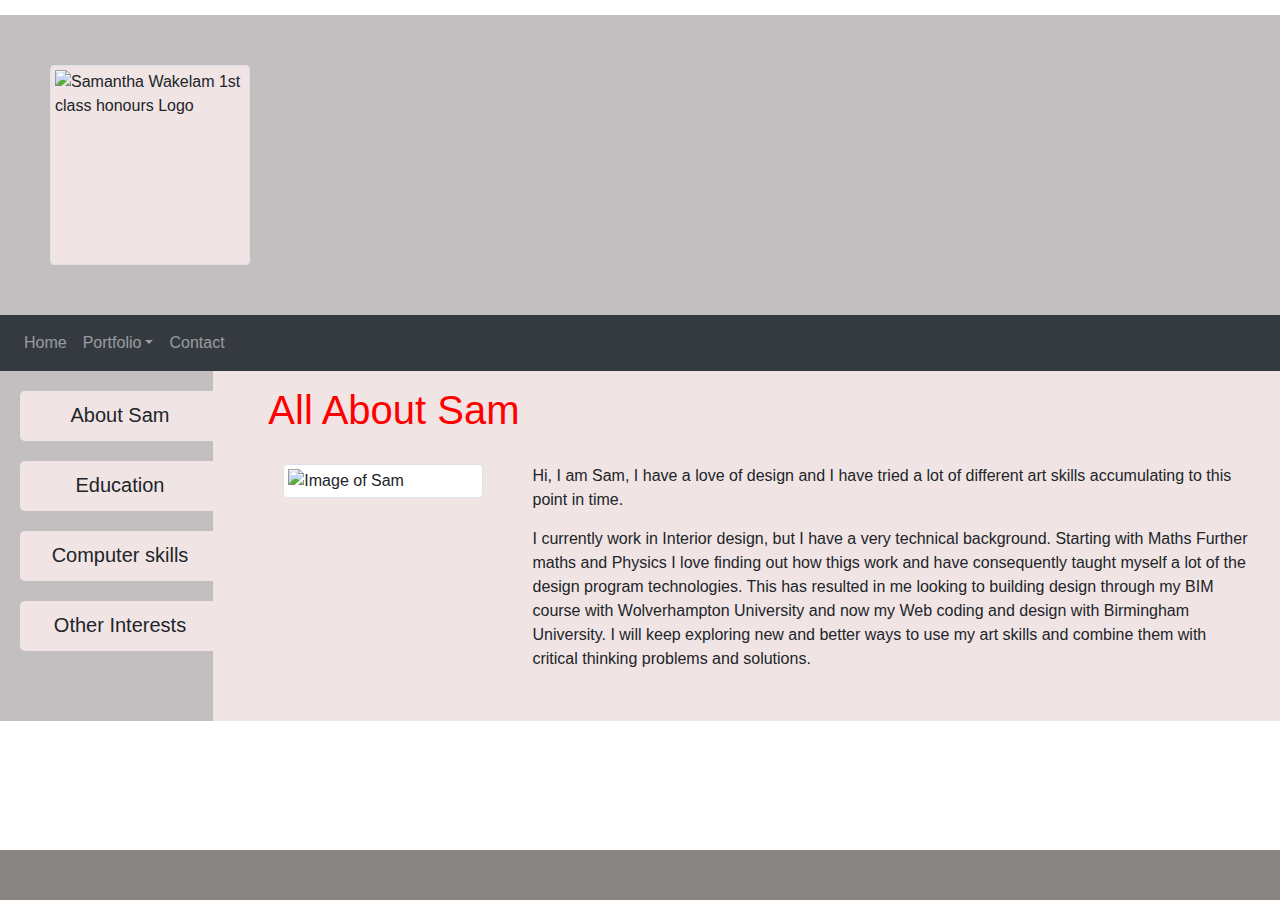
==== index.html @ b883ff4b "Adding to content and updating media queries" ====
<!doctype html> 
<html>
    <head>
        <title>Why Sam ?</title>

        <meta charset="utf-8">
        <meta name="viewport" content="width=device-width", initial-scale="1">
        <link rel="stylesheet" href="assets/css/reset.css">
        <link rel="stylesheet" href="https://stackpath.bootstrapcdn.com/bootstrap/4.5.2/css/bootstrap.min.css" integrity="sha384-JcKb8q3iqJ61gNV9KGb8thSsNjpSL0n8PARn9HuZOnIxN0hoP+VmmDGMN5t9UJ0Z" crossorigin="anonymous" />
        
        <!-- My basic site style stylesheet -->
        <link rel="stylesheet" type="text/css" href="assets/css/Style.css"/>
        <link rel="stylesheet" type="text/css" href="assets/css/Home.css"/>
    

    </head>
    <body>
        <!--Header interest bar, to have background image and logo display-->
        <Header>
            <div>
                <!--<img src="#" class="logo" alt="Sam's Logo, Samantha Wakelam 1st class honours"/>-->
                <div class="img-thumbnail" id="logo"><img src="assets/images/Logo.png" alt="Samantha Wakelam 1st class honours Logo" width="100%"> </div>
            </div>
        </Header>

        <!--Navigation Bar-->
        <nav class="navbar navbar-expand-lg navbar-dark bg-dark" id="navcolour">    
            <!--Navigation Toggler collapse Content-->     
            <div class="collapse navbar-collapse" id="MainNavbar">
              <!--Navigation Links -->
              <ul class="navbar-nav">
                <li class="nav-item">
                  <a class="nav-link" href="index.html">Home</a>
                </li>
                <!--Dropdown Link what is the # referencecing?-->
                <li class="nav-item">
                  <a class="nav-link dropdown-toggle" data-toggle="dropdown" href="#" id="navbardrop">Portfolio</a>
                  <!--dropdown menu -->
                  <div class="dropdown-menu dropdown-menu-left">
                    <a class="dropdown-item" href="fashion.html">Fashion</a>
                    <a class="dropdown-item" href="interior.html">Interior</a>
                    <a class="dropdown-item" href="building.html">Building</a>
                  </div>
                </li>
                <li class="nav-item">
                  <a class="nav-link" href="contact.html">Contact</a>
                </li>
              </ul>
            </div>
            <!--Navigation Toggler-->
            <button class="navbar-toggler" type="button" data-toggle="collapse" data-target="#MainNavbar">
              <span class="navbar-toggler-icon"></span>
            </button>
            <!--Dropdown Menu button - why is this on the right of the screen? 
            <div class="dropdown">
              <button type="button" class="btn btn-dark dropdown-toggle" data-toggle="dropdown">Portfolio</button>
              <div class="dropdown-menu">
                <a class="dropdown-item" href="#">Fashion</a>
                <a class="dropdown-item" href="#">Interior</a>
                <a class="dropdown-item" href="#">Building</a>
              </div>
            </div>   -->
        </nav>

        <!--Content-->
        <Div class="container-fluid">
            <div class="row">
              <!--Aside content--> 
                <aside class="asideSection col-md-2">
                    
                      <ul class="nav nav-pills">
                      <!-- Buttons-->
                        <li class="nav-item">
                          <a type="button" 
                            class="btn btn-block btn-style btn-lg" 
                            data-toggle="pill" 
                            href="#sam">
                            <div>About Sam</div>                        
                          </a>
                        </li>
                        <li class="nav-item">
                          <a type="button" 
                            class="btn btn-block btn-style btn-lg" 
                            data-toggle="pill" 
                            href="#Education">
                            <div>Education</div>
                          </a>
                        </li>
                    <Li class="nav-item">
                      <a type="button" 
                      class="btn btn-block btn-style btn-lg" 
                      data-toggle="pill" 
                      href="#compSkill">
                        <div>Computer skills</div>
                      </a>
                    </li>
                    <li class="nav-item">
                      <a type="button" 
                      class="btn btn-block btn-style btn-lg" 
                      data-toggle="pill" 
                      href="#otherInt">
                        <div>Other Interests</div>
                      </a>
                    </li>
                    </ul>

                    
                </aside>


                <!--section content-->
                <section class="col-md-10">
                 <div class="tab-content">

                  <!-- All about sam -->
                  <div class="tab-pane container active" id="sam">
                    <div class="row section-padding">
                     <h1>All About Sam</h1>
                    </div>
                    <div class="row section-padding">
                      <div class="col-md-3">
                        <img alt="Image of Sam" src="assets/images/sam.jpg" class="img-thumbnail justify-content-center">
                      </div>
                      <div class="col-md-9">
                        <p>Hi, I am Sam, I have a love of design and I have tried a lot of different art skills accumulating to this point in time. </p>
                         <p> I currently work in Interior design, but I have a very technical background. 
                           Starting with Maths Further maths and Physics I love finding out how thigs work and have consequently taught myself a lot of the 
                           design program technologies. 
                          This has resulted in me looking to building design through my BIM course with Wolverhampton University and now my Web coding and 
                          design with Birmingham University. 
                          I will keep exploring new and better ways to use my art skills and combine them with critical thinking problems and solutions. 
                          </p>
                      </div>
                    </div>
                  </div>

                  <!-- Education -->
                  <div class="tab-pane container fade" id="Education">
                  <div class="row section-padding">
                    <h1 class="section-padding">Education</h1>
                  </div>
                  <div class="row section-padding">
                    <div class="col-md-3">
                      <img alt="Image of Sam" src="assets/images/sam.jpg" class="img-thumbnail justify-content-center">
                    </div>
                    <div class="col-md-9">
                      <!-- Nav Tabs -->
                      <ul class="nav nav-tabs nav-justified">
                        <li class="nav-item">
                          <a class="nav-link" data-toggle="tab" href="#brumUni">Birmingham University</a>
                        </li>
                        <li class="nav-item">
                          <a class="nav-link" data-toggle="tab" href="#wolvesUni">Wolverhampton University</a>
                        </li>
                        <li class="nav-item">
                          <a class="nav-link" data-toggle="tab" href="#nottsUni">Nottingham Trent University</a>
                        </li>
                        <li class="nav-item">
                          <a class="nav-link" data-toggle="tab" href="#worces">Worcester Sixth Form</a>
                        </li>
                      </ul>


                      <!-- Nav panes -->
                      <div class="tab-content">
                        <div id="brumUni" class="tab-pane container active">
                          <p>I am currently undertaking a web deisgn fully stacked coding course with the University of Birmingham, to better present my portfolio and discover how Web coding works.</p> 
                          <p>I need to evolve my skills with the ever changing market which is headed in the direction of technology. </p>
                        </div>
                        <div class="tab-pane container fade" id="wolvesUni">
                          <p> I completed a Building information Management postgraduate certificate with a solid 89% pass rate across all modules.</p>
                          <p>I undertook a postgraduate qualification in Building Information Management (BIM) to add skills to my building and interior repertoire. This also allowed me to gain experience with the Autodesk software in a more professional capacity. I learnt Revit successfully, resulting in a consistent 89% throughout the 6-month course. This also meant I spent a lot of time reading and extracting information from BS and PAS documents for industry standards. 
                           I have found in my work that I am constantly drawn to digital design. I love figuring out complex technical problems to achieve the desired effects and results. I am always looking for new and better solutions to problems I have already encountered. 
                          </p>
                          
                        </div>
                        <div class="tab-pane container fade" id="nottsUni">
                          <p> I have a 1st Class Hons in Fashion Design</p>
                          <p>My key skill was technical pattern cutting and computer CAD work for specifications, 
                            sing highly creative problem-solving solutions. I love the challenge of this and have 
                            the visual capacity to create a 2D pattern for a 3D object, engaging the mathematical skills 
                            I enjoyed in my A-levels. </p>
                        </div>
                        <div class="tab-pane container fade" id="worces">
                          <p> Maths - A</p>
                          <p> Furhter Maths - B</p>
                          <p> Physics - B</p>
                          <p> Art Textiles - A</p>
                        </div>
                      </div>
                    </div>
                  </div>
                  </div>

                  <!-- Computer Skills -->
                  <div class="tab-pane container fade" id="compSkill">
                  <div class="row section-padding">
                    <h1>Computer Skills</h1>
                  </div>
                  <div class="row section-padding">
                    <div class="col-md-3 container">
                      <img alt="Image of Sam" src="assets/images/sam.jpg" class="img-thumbnail justify-content-center">
                    </div>

                    <div class="col-md-9">

                      <!-- Cards -->
                      <div class="card-columns">

                        <div class="card " style="width:130px">
                          <img class="card-content symbols" alt="Autodesk" src="assets/images/symbols/Autodesk.png">
                          <div class="card-body">
                            <h4>Autodesk</h4>
                            <p class="customcard"></p>
                          </div>
                        </div>

                        <div class="card" style="width:130px">
                          <img class="card-content symbols" 
                          alt="Revit" 
                          src="assets/images/symbols/Revit.png"/>
                          <div class="card-body">
                            <h4>Revit</h4>
                            <p class="customcard">I am using Revit in my current role</p>
                          </div>
                        </div>

                        <div class="card" style="width:130px">
                          <img class="card-content symbols" alt="AutoCAD" src="assets/images/symbols/Autocad.png">
                          <div class="card-body">
                            <h4>AutoCAD</h4>
                            <p class="customcard">I am using AutoCAD in my current role</p>
                          </div>
                        </div>     
                        
                        <div class="card"style="width:130px">
                          <img class="card-content symbols" alt="SketchUp" src="assets/images/symbols/SketchUp.png">
                          <div class="card-body">
                            <h4>SketchUp</h4>
                            <p class="customcard">I use SketchUp Daily from 2015</p>
                          </div>
                        </div>

                        <div class="card" style="width:130px">
                          <img class="card-content symbols" alt="V-ray" src="assets/images/symbols/V-ray.png">
                          <div class="card-body">
                            <h4>V-Ray</h4>
                            <p class="customcard">I have 1 years exp using V-Ray</p>
                          </div>
                        </div>

                        <div class="card" style="width:130px">
                          <img class="card-content symbols" alt="Adobe Photoshop" src="assets/images/symbols/Photoshop.png">
                          <div class="card-body">
                            <h4>Adobe Photoshop</h4>
                            <p class="customcard">I have extensive experience with Adobe Products</p>
                          </div>
                        </div>

                        <div class="card" style="width:130px">
                          <img class="card-content symbols" alt="Adobe Illustrator" src="assets/images/symbols/Illustrator.png">
                          <div class="card-body">
                            <h4>Adobe Illustrator</h4>
                            <p class="customcard">I have extensive experience with Adobe Products</p>
                          </div>
                        </div>

                        <div class="card" style="width:130px">
                          <img class="card-content symbols" alt="Adobe InDesign" src="assets/images/symbols/Indesign.png">
                          <div class="card-body">
                            <h4>Adobe InDesign</h4>
                            <p class="customcard">I have extensive experience with Adobe Products</p>
                          </div>
                        </div>

                        <div class="card" style="width:130px">
                          <img class="card-content symbols" alt="Adobe Dreamweaver" src="assets/images/symbols/Dreamweaver.png">
                          <div class="card-body">
                            <h4>Adobe Dreamweaver</h4>
                            <p class="customcard">
                              After my BA(hons) I taught myself Dreamweaver to create an online portfolio (2014). 
                              I am now pursuing a better education in fully stacked coding
                            </p>
                          </div>
                        </div>

                        <div class="card" style="width:130px">
                          <img class="card-content symbols" alt="Adobe Dreamweaver" src="assets/images/symbols/Dreamweaver.png">
                          <div class="card-body">
                            <h4>Adobe Dreamweaver</h4>
                            <p class="customcard">
                              After my BA(hons) I taught myself Dreamweaver to create an online portfolio (2014). 
                              I am now pursuing a better education in fully stacked coding
                            </p>
                          </div>
                        </div>

                        <div class="card" style="width:130px">
                          <img class="card-content symbols" alt="Microsoft Excel" src="assets/images/symbols/Excel.png">
                          <div class="card-body">
                            <h4>Microsoft Excel</h4>
                            <p class="customcard">
                              I can use and program functions to create basic programs.
                              In my last job I created a calculator to work out rrp and 
                              least amount of fabric needed accross multiple applications. 
                            </p>
                          </div>
                        </div>

                        <div class="card" style="width:130px">
                          <img class="card-content symbols" alt="Microsoft Powerpoint" src="assets/images/symbols/Powerpoint.png">
                          <div class="card-body">
                            <h4>Microsoft Powerpoint</h4>
                            <p class="customcard"></p>
                          </div>
                        </div>

                        <div class="card" style="width:130px">
                          <img class="card-content symbols" alt="Microsoft Word" src="assets/images/symbols/Word.png">
                          <div class="card-body">
                            <h4>Microsoft Word</h4>
                            <p class="customcard"></p>
                          </div>
                        </div>

                        <div class="card" style="width:130px">
                          <img class="card-content symbols" alt="Microsoft Windows PC" src="assets/images/symbols/Windows.png">
                          <div class="card-body">
                            <h4>Microsoft Windows PC</h4>
                            <p class="customcard"> I work mainly on Windows</p>
                          </div>
                        </div>

                        <div class="card" style="width:130px">
                          <img class="card-content symbols" alt="Apple Mac" src="assets/images/symbols/Mac.png">
                          <div class="card-body">
                            <h4>Apple Mac</h4>
                            <p class="customcard"> I can use Apple Mac computers effectivly. I have used it in previous employment</p>
                          </div>
                        </div>

                      </div>

                    </div>
                  </div>
                  </div>

                  <!--Other interests -->
                  <div class="tab-pane container fade" id="otherInt">
                  <div class="row section-padding">
                    <h1 class="section-padding">Interests</h1>
                  </div>
                  <div class="row section-padding">
                    <div class="col-md-3">
                      <img alt="Image of Sam" src="assets/images/sam.jpg" class="img-thumbnail justify-content-center">
                    </div>
                    <div class="col-md-9">          
                      <ul>
                        <Li>• Self motivated</Li>
                        <Li>• Able to visualise in 3D</Li>
                        <Li>• Eager to learn new skills</Li>
                        <Li>• Can teach myself new program software</Li>
                        <Li>• Ambitious to improve skills I already have</Li>                 
                      </ul>
                      <ul>
                        <li>• Culture - ballet, museums, art galleries and historical sites</li> 
                        <li>• Problem solving, maths and the way things work</li> 
                        <li>• Design software</li>
                        <li>• Fashion design - designing and making my own clothes, drawing patterns</li>
                        <li>• Outdoor Activities - walking, climbing, mountain biking, skiing</li>
                        <li>• Photography</li> 
                        <li>• Pottery</li>
                        <li>• Building design using SketchUp</li>
                    </ul>                      
                    </div>
                  </div>
                  </div>

                </div>
                </section>
            </div>
        </Div>

        <!--footer -
        - the bootstrap works, why does it seem to override my CSS when my CSS is below in the cascading order? 
          --> 
        <footer class="fixed-bottom">
          <div class="footerbar">

          </div>
        </footer>

        <script
      type="text/javascript"
      src="https://cdnjs.cloudflare.com/ajax/libs/jquery/3.2.1/jquery.min.js"
    ></script>
    <!-- Bootstrap CDN -->
    <script src="https://maxcdn.bootstrapcdn.com/bootstrap/4.0.0/js/bootstrap.min.js"></script>

    </body>
</html>

<!---->
---- assets/css/Style.css ----
/* Header styling */
* {
    box-sizing: border-box;
}

header div {
    background-color: rgb(195, 191, 192);
    height: 300px;
}

div#logo {
    background-color: rgb(240, 228, 228);
    height: 200px;
    width: 200px;
    top: 50px;
    left: 50px;
    position: relative;
}

/* Navigation styling - 
I cant get this to change the nav bar?
ID is more specific so why doesnt it overide the bootstrap .bg-drk?   */

.bg-dark {
    background-color: rgb(137,133,130);
}

/* Why doesnt this change the nav bar colour?  */
#navcolour {
    background-color: rgb(137,133,130);
}


/* content styling */

/* Aside styling  */

 .asideSection {
    padding: 10px;
 }

aside {
    background-color: rgb(195, 191, 192);
    min-height: 350px;
}

.btn-style {
    height: 50px;
    width: 200px;
    background-color: rgb(240, 228, 228);
    margin: 10px;
    justify-content: center;
    
}

/* section styling  */

section {
    background-color: rgb(240, 228, 228);
    min-height: 350px;
}


/* footer styling 
Why is the border not fixed to the bottom of the screen with this command? it has disapeared entirley*/

/* .footerbar {
    background-color: rgb(137,133,130);
    height: 50px;
    bottom: 0px;
}

footer {
    position: fixed;
    bottom: 50px;
} */


.footerbar {
    background-color: rgb(137,133,130);
    height: 50px;
    bottom: 0px;
}


/* Responsive deisgn  */

@media screen and (max-width:600px) {
    header div {
        background-color: rgb(195, 191, 192);
        height: 150px;
    }
    
    div#.img-thumbnail {
        background-color: rgb(240, 228, 228);
        height: 75px;
        width: 75px;
        top: 50px;
        left: 50px;
        position: relative;
    }

    div#logo {
        background-color: rgb(240, 228, 228);
        height: 100px;
        width: 100px;
        top: 25px;
        left: 25px;
        position: relative;
    }
}
---- assets/css/Home.css ----
/* section Styling */

Body {
    padding: 0;
    margin: 0;
}

header div {
    background-image: url(../images/interior/scandDes_moodBanner2.png);
    background-repeat: no-repeat;
    height: 300px;
    padding: 0;
    margin: 0;
}

/* section Styling - (Happy with whats here)*/

section h1 {
    color: red;
    margin-top: 15px;
    margin-bottom: 15px;
}

.section-padding {
    margin-left: 25px;
}

.img-thumbnail {
    height: 200px;
    min-width: 200px;
    margin-top: 15px;
    margin-bottom: 15px;
}

section p {
    margin-top: 15px;
    margin-bottom: 15px;
}

img.symbols {
    height: 100px;
    width: 100px;
    margin: 15px;
}

h4 {
    color: red;
    font-size: 20px;
}

p.customcard {
    color: blue;
    font-size: 10px;
}

/* Responsive design - there is something blocking the code with page, 
it is the only page not to respond to the @media, and has an odd padding I cant locate  */

@media screen and (Max-width:600px){
    header div {
        background-color: rgb(195, 191, 192);
        height: 150px;
    }

    div#logo {
        background-color: rgb(240, 228, 228);
        height: 100px;
        width: 100px;
        top: 25px;
        left: 25px;
        position: relative;
    }
}
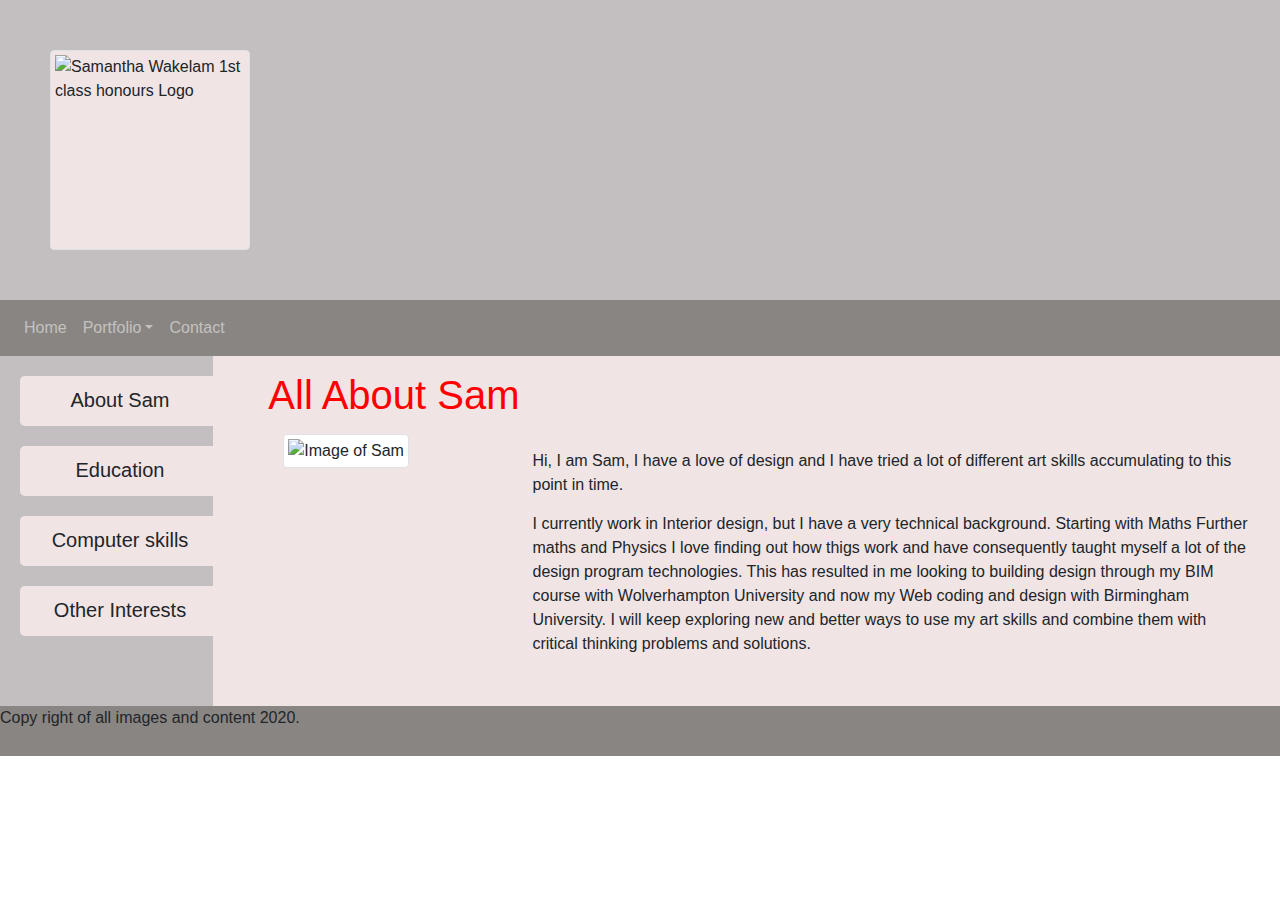
==== commit 1c5649ea: "refactoring and cleaning up the code" ====
--- a/index.html
+++ b/index.html
@@ -4,9 +4,9 @@
         <title>Why Sam ?</title>
 
         <meta charset="utf-8">
-        <meta name="viewport" content="width=device-width", initial-scale="1">
+        <meta name="viewport" content="width=device-width, initial-scale=1.0">
         <link rel="stylesheet" href="assets/css/reset.css">
-        <link rel="stylesheet" href="https://stackpath.bootstrapcdn.com/bootstrap/4.5.2/css/bootstrap.min.css" integrity="sha384-JcKb8q3iqJ61gNV9KGb8thSsNjpSL0n8PARn9HuZOnIxN0hoP+VmmDGMN5t9UJ0Z" crossorigin="anonymous" />
+        <link rel="stylesheet" href="https://stackpath.bootstrapcdn.com/bootstrap/4.5.2/css/bootstrap.min.css" />
         
         <!-- My basic site style stylesheet -->
         <link rel="stylesheet" type="text/css" href="assets/css/Style.css"/>
@@ -24,7 +24,7 @@
         </Header>
 
         <!--Navigation Bar-->
-        <nav class="navbar navbar-expand-lg navbar-dark bg-dark" id="navcolour">    
+        <nav class="navbar navbar-expand-lg navbar-dark " id="navcolour">    
             <!--Navigation Toggler collapse Content-->     
             <div class="collapse navbar-collapse" id="MainNavbar">
               <!--Navigation Links -->
@@ -119,7 +119,7 @@
                     </div>
                     <div class="row section-padding">
                       <div class="col-md-3">
-                        <img alt="Image of Sam" src="assets/images/sam.jpg" class="img-thumbnail justify-content-center">
+                        <img alt="Image of Sam" src="assets/images/sam.jpg" class="img-thumbnail justify-content-center" id="Sam">
                       </div>
                       <div class="col-md-9">
                         <p>Hi, I am Sam, I have a love of design and I have tried a lot of different art skills accumulating to this point in time. </p>
@@ -384,11 +384,11 @@
         <!--footer -
         - the bootstrap works, why does it seem to override my CSS when my CSS is below in the cascading order? 
           --> 
-        <footer class="fixed-bottom">
-          <div class="footerbar">
-
-          </div>
-        </footer>
+          <footer>
+            <div class="footerbar">
+              <p>Copy right of all images and content 2020. </p>
+            </div>
+          </footer>
 
         <script
       type="text/javascript"
--- a/assets/css/Style.css
+++ b/assets/css/Style.css
@@ -1,12 +1,25 @@
 
 /* Header styling */
+
 * {
     box-sizing: border-box;
 }
 
+]
+html, body{
+    position: relative;
+    padding: 0;
+    margin: 0;
+  }
+  html{
+    min-height: 100%;
+  }
+
+
 header div {
     background-color: rgb(195, 191, 192);
     height: 300px;
+    margin-top: 0;
 }
 
 div#logo {
@@ -61,6 +74,16 @@
     min-height: 350px;
 }
 
+.section-padding {
+    margin-left: 25px;
+}
+
+section h1 {
+    color: red;
+    margin-top: 15px;
+    margin-bottom: 15px;
+}
+
 
 /* footer styling 
 Why is the border not fixed to the bottom of the screen with this command? it has disapeared entirley*/
@@ -78,10 +101,26 @@
 
 
 .footerbar {
-    background-color: rgb(137,133,130);
+    /* Positioning */
+    position: relitive;
+    bottom: 0;
+  
+    /* Box-model */
+    width: 100%;
     height: 50px;
-    bottom: 0px;
-}
+  
+    /* Visual */
+    background-color:rgb(137,133,130);
+  }
+  .text-muted-footer {
+    /* Box-model */
+    margin-top: 15px;
+  
+    /* Typography */
+    color: rgb(240, 228, 228);
+  }
+  
+ 
 
 
 /* Responsive deisgn  */
@@ -110,4 +149,4 @@
         position: relative;
     }
 }
-    
+
--- a/assets/css/Home.css
+++ b/assets/css/Home.css
@@ -1,16 +1,10 @@
-/* section Styling */
 
-Body {
-    padding: 0;
-    margin: 0;
-}
+/* Header Styling */
 
 header div {
     background-image: url(../images/interior/scandDes_moodBanner2.png);
     background-repeat: no-repeat;
-    height: 300px;
-    padding: 0;
-    margin: 0;
+    object-fit: contain;
 }
 
 /* section Styling - (Happy with whats here)*/
@@ -25,7 +19,7 @@
     margin-left: 25px;
 }
 
-.img-thumbnail {
+.img-thumbnail#sam {
     height: 200px;
     min-width: 200px;
     margin-top: 15px;
@@ -56,18 +50,3 @@
 /* Responsive design - there is something blocking the code with page, 
 it is the only page not to respond to the @media, and has an odd padding I cant locate  */
 
-@media screen and (Max-width:600px){
-    header div {
-        background-color: rgb(195, 191, 192);
-        height: 150px;
-    }
-
-    div#logo {
-        background-color: rgb(240, 228, 228);
-        height: 100px;
-        width: 100px;
-        top: 25px;
-        left: 25px;
-        position: relative;
-    }
-}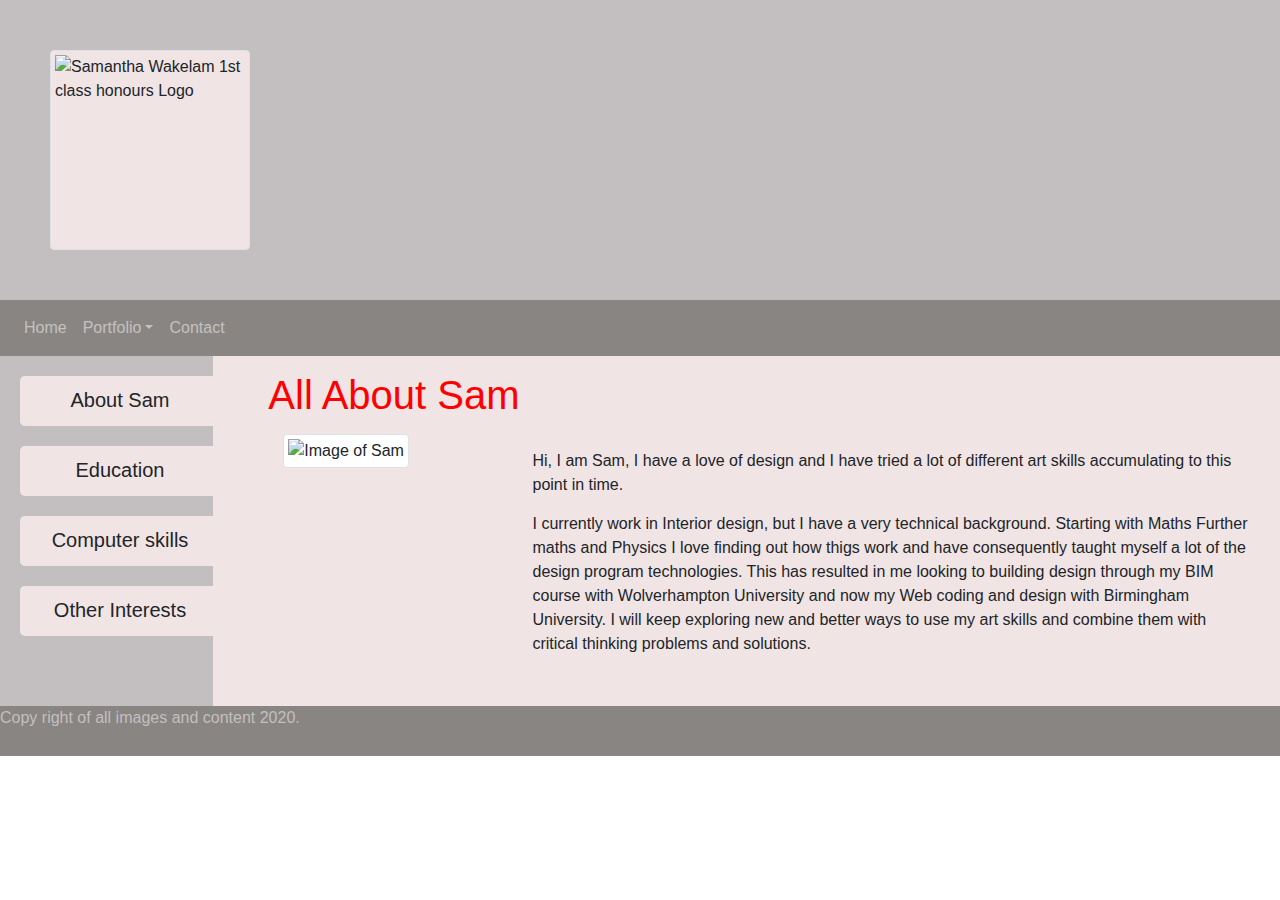
==== commit 605fda51: "updating readme and footer" ====
--- a/index.html
+++ b/index.html
@@ -385,7 +385,7 @@
         - the bootstrap works, why does it seem to override my CSS when my CSS is below in the cascading order? 
           --> 
           <footer>
-            <div class="footerbar">
+            <div class="footerbar text-muted-footer">
               <p>Copy right of all images and content 2020. </p>
             </div>
           </footer>
--- a/assets/css/Style.css
+++ b/assets/css/Style.css
@@ -113,11 +113,10 @@
     background-color:rgb(137,133,130);
   }
   .text-muted-footer {
-    /* Box-model */
-    margin-top: 15px;
-  
+      
     /* Typography */
-    color: rgb(240, 228, 228);
+    color: rgb(195, 191, 192);
+   
   }
   
  
